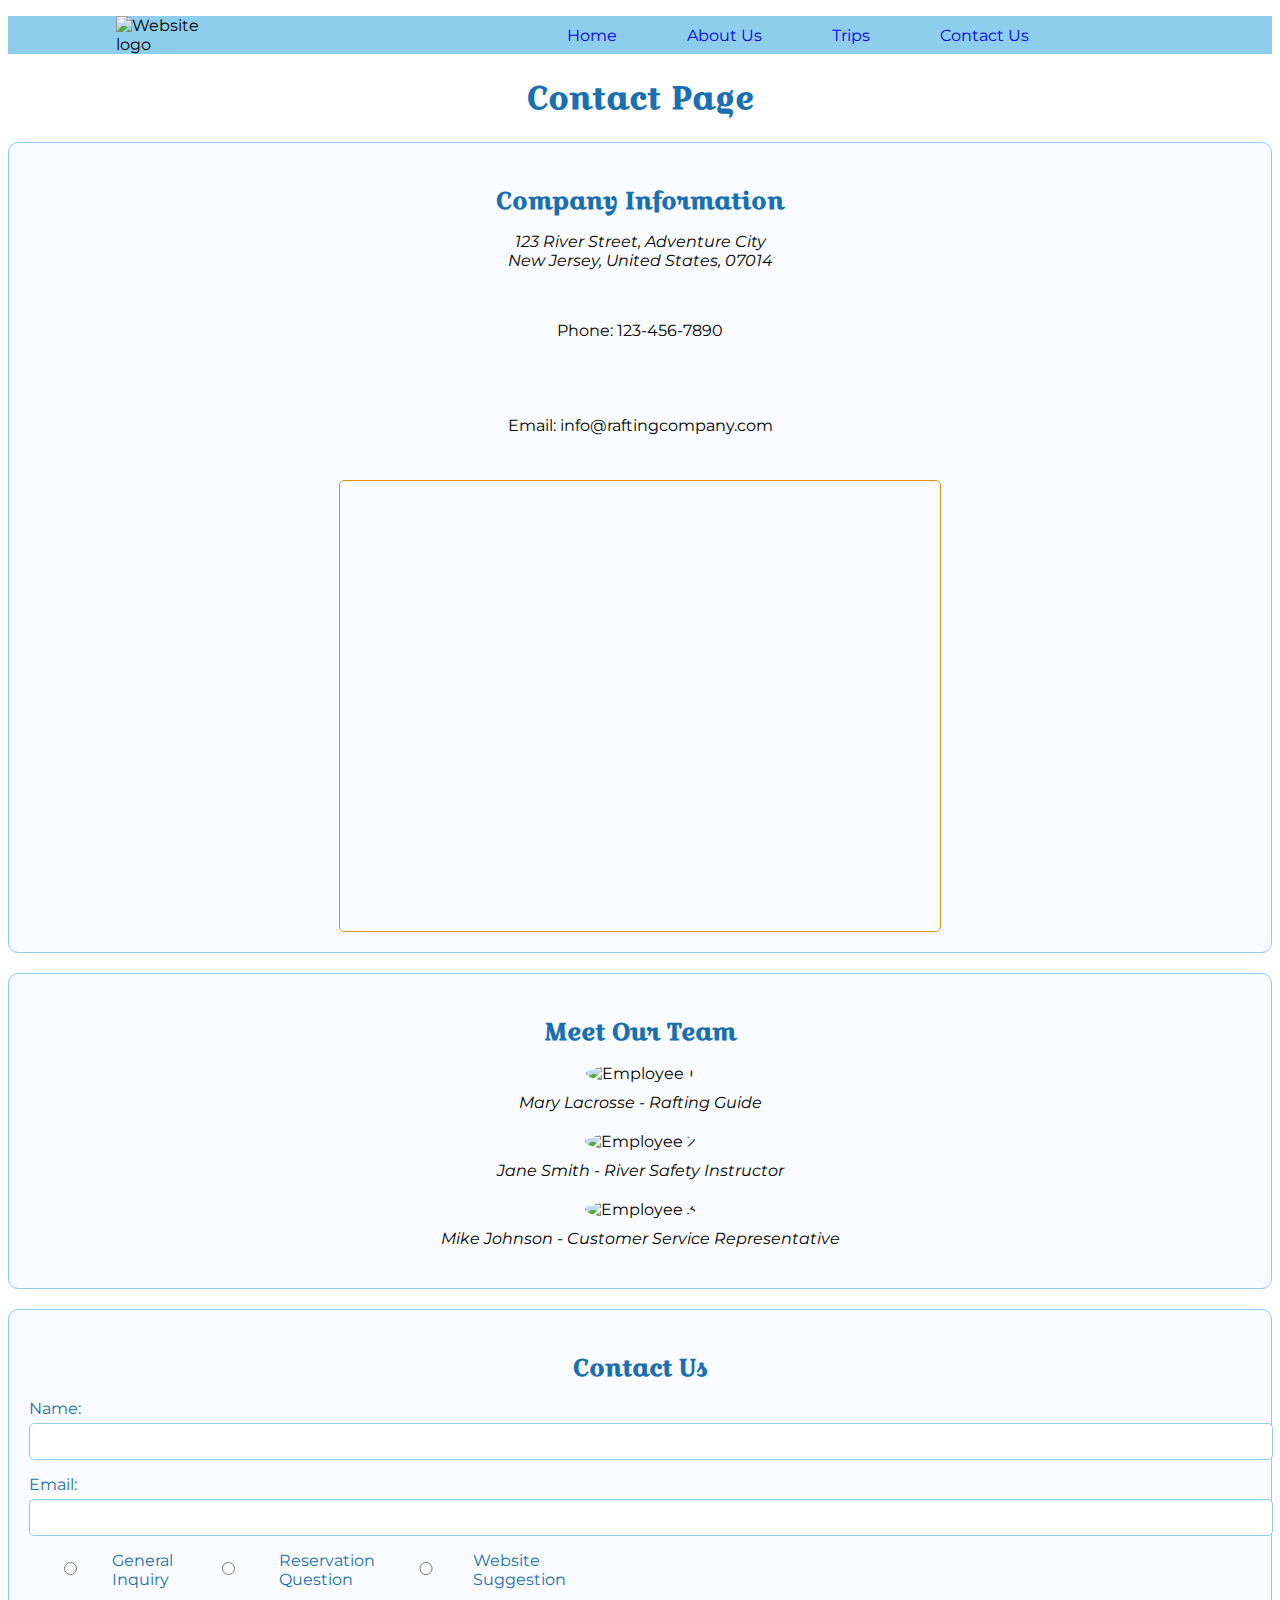
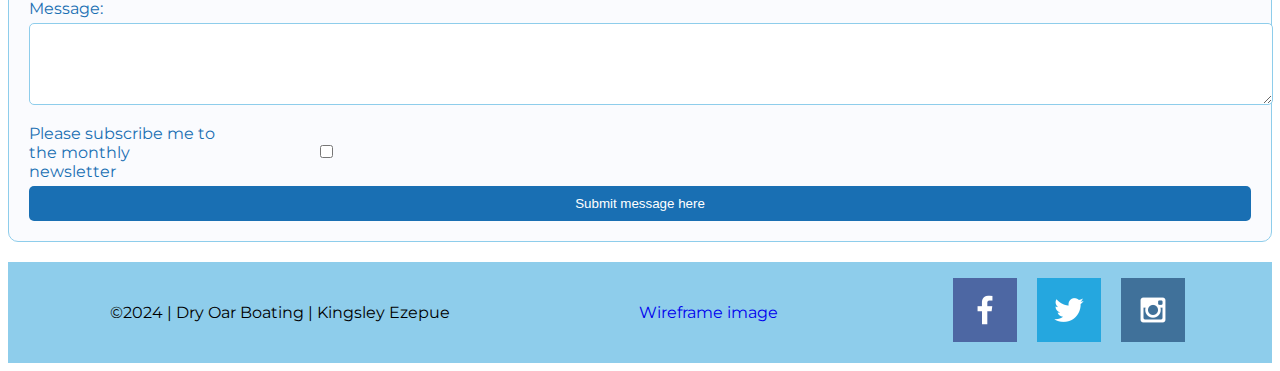
==== wwr/contact.html @ 1eddde59 "updated contact page and rafting .css" ====
<!DOCTYPE html>
<html lang="en-US">
<head>
    <meta charset="UTF-8">
    <meta name="viewport" content="width=device-width, initial-scale=1.0">
    <title> Dry Oar Boating | Contact Us</title>
    <meta name="description" content="This is a Contact us page which includes contact information and a contact form which the user can submit to ask questions about the company and its services.">
    <meta name="author" content="Kingsley Ezepue">
    <link rel="stylesheet" href="styles/rafting.css">
</head>
<body>
    <header>
        <img src="images/logo.png" alt="Website logo">
        <nav>
            <a href="index.html">Home</a>
            <a href="about.html">About Us</a>
            <a href="trips.html">Trips</a>
            <a href="contact.html">Contact Us</a>
        </nav>
    </header>
    <main>
        <h1 class="header">Contact Page</h1>
        <section class="company-info">
            <h2>Company Information</h2>
            <address>
                123 River Street, Adventure City<br>
                New Jersey, United States, 07014
            </address>
            <p>Phone: 123-456-7890</p>
            <p>Email: info@raftingcompany.com</p>
            <iframe src="https://www.google.com/maps/embed?pb=!1m18!1m12!1m3!1d392812.14166475605!2d-75.12456845651958!3d39.72066918646602!2m3!1f0!2f0!3f0!3m2!1i1024!2i768!4f13.1!3m3!1m2!1s0x89c0fb959e00409f%3A0x2cd27b07f83f6d8d!2sNew%20Jersey%2C%20USA!5e0!3m2!1sen!2sng!4v1713071629778!5m2!1sen!2sng" width="600" height="450" allowfullscreen="" loading="lazy" referrerpolicy="no-referrer-when-downgrade"></iframe>
        </section>

        <section class="employee-profiles">
            <h2>Meet Our Team</h2>
            <figure>
                <img src="images/employee1.jpg" alt="Employee 1">
                <figcaption>Mary Lacrosse - Rafting Guide</figcaption>
            </figure>
            <figure>
                <img src="images/employee2.jpg" alt="Employee 2">
                <figcaption>Jane Smith - River Safety Instructor</figcaption>
            </figure>
            <figure>
                <img src="images/employee3.jpg" alt="Employee 3">
                <figcaption>Mike Johnson - Customer Service Representative</figcaption>
            </figure>
        </section>

        <section class="contact-form">
            <h2>Contact Us</h2>
            <form action="#" method="POST">
                <label for="name">Name:</label>
                <input type="text" id="name" name="name" required>
                
                <label for="email">Email:</label>
                <input type="email" id="email" name="email" required>

                <div class="radio-options">
                    <label for="inquiry"><input type="radio" id="inquiry" name="purpose" value="inquiry">General Inquiry</label>
                    <label for="reservation"><input type="radio" id="reservation" name="purpose" value="reservation">Reservation Question</label>
                    <label for="suggestion"><input type="radio" id="suggestion" name="purpose" value="suggestion">Website Suggestion</label>
                </div>

                <label for="message">Message:</label>
                <textarea id="message" name="message" rows="4" required></textarea>

                <label class="subscribe-label">
                    Please subscribe me to the monthly newsletter
                    <input type="checkbox" name="subscribe" value="yes">
                  </label>

                <button type="submit">Submit message here</button>
            </form>
        </section>
    </main>
    <footer>
        <p>©2024 | Dry Oar Boating | Kingsley Ezepue</p>
        <a href="https://wireframe.cc/xjEfp4">Wireframe image</a>
        <nav class="sociallinks">
            <a href="https://facebook.com" target="_blank">
                <img src="images/facebook.png" alt="fb icon">
            </a>
            <a href="https://twitter.com" target="_blank">
                <img src="images/twitter.png" alt="twitter icon">
            </a>
            <a href="https://instagram.com" target="_blank">
                <img src="images/instagram.png" alt="instagram icon">
            </a>
        </nav>
    </footer>
</body>
</html>
---- wwr/styles/rafting.css ----
@import url('https://fonts.googleapis.com/css2?family=Croissant+One&family=Montserrat&display=swap');

body{
    font-family: var(--paragraph-font);
} 
:root {
    --primary-color: #196fb3;
    --secondary-color: #fafbfe;
    --accent1-color: #8ecdeb;
    --accent2-color: #e09416;
  
    --heading-font: "Croissant One", serif;
    --paragraph-font: "Montserrat", Helvetica, sans-serif;
  
    --nav-background-color: #8ecdeb;
    --nav-link-color: #396E94;
    --nav-hover-link-color: white;
    --nav-hover-background-color: #196fb3;
  }
  h1, h2, h3, h4, h5, h6 {
    font-family: var(--heading-font);
    color: var(--primary-color);
  }
  p{
    padding: 25px;
  }
  .hero {
    position: relative;
  }
  .hero img {
    display: block;
    width: 100%;
    height: auto;
  }
  .hero h1 {
    position: absolute;
    top: 20px;
    left: 0;
    width: 100%;
    background-color: antiquewhite;
    text-align: center;
    opacity: 80%;
  }
  .hero article {
    position: absolute;
    top: 400px;
    left: 120px;
    background-color: antiquewhite;
    opacity: 80%;
    width: 80%;
    
  }
  .hero article img {
    float: right;
    max-width: fit-content;
  }
  header{
    display:grid;
    grid-template-columns: 1fr 3fr;
    align-items: center;
    margin: 1rem auto;
    background-color: var(--nav-background-color);
  }
  nav{
    display: flex;
    justify-content: center;
    align-items: center;
  }
  nav a{
    text-decoration: none;
    padding: 5px 35px;
  }
  nav a:hover{
    background-color: var(--nav-hover-background-color);
    color: var(--nav-hover-link-color);
  }
  header img{
    max-width:100px;
    justify-self: center;
    align-self: center;
  }
  .history{
    display: grid;
    grid-template-columns: repeat(3, 1fr);
  }
  .first{
    grid-column: 1/2;
    padding: 0;
  }
  .history h2{
    grid-column: 1/-1;
    text-align: center;
  }
  .history img{
    grid-column: 2/3;
    padding-top: 20px;
    margin: 0 auto;
  }
  .second{
    grid-column: 3/4;
    padding: 0;
  }
  .adventure{
    display: grid;
    grid-template-columns: repeat(5, 1fr);
  }
  .adventure img{
    max-width: 100%;
  }
  .adventure h2{
    grid-column: 1/-1;
    text-align: center;

  }
  figcaption{
    text-align: center;
  }
  footer {
    background-color: var(--nav-background-color);
    display: flex;
    justify-content: space-around;
    align-items: center;
  }
  footer a{
    margin: 0;
    padding: 10px;
    text-decoration: none;
  }


  /* Additions for the Contact Us page */

.company-info,
.employee-profiles,
.contact-form {
  margin: 20px auto;
  padding: 20px;
  background-color: var(--secondary-color);
  border: 1px solid var(--accent1-color);
  border-radius: 10px;
}

.company-info {
  display: flex;
  flex-direction: column;
  align-items: center;
  text-align: center;
}

.company-info h2,
.employee-profiles h2,
.contact-form h2 {
  margin-bottom: 15px;
  color: var(--primary-color);
  text-align: center;
}
.header {
  text-align: center;
}
.company-info address,
.company-info p {
  margin-bottom: 10px;
}

.company-info iframe {
  margin-top: 10px;
  border: 1px solid var(--accent2-color);
  border-radius: 5px;
}

.employee-profiles figure {
  margin-bottom: 20px;
  text-align: center;
}

.employee-profiles img {
  width: 100px;
  height: 100px;
  border-radius: 50%;
  margin-bottom: 10px;
}

.employee-profiles figcaption {
  font-style: italic;
}

.contact-form label {
  display: block;
  margin-bottom: 5px;
  color: var(--primary-color);
}

.contact-form input,
.contact-form textarea,
.contact-form select {
  width: 100%;
  padding: 10px;
  margin-bottom: 15px;
  border: 1px solid var(--accent1-color);
  border-radius: 5px;
}

.contact-form textarea {
  resize: vertical;
}

.radio-options label {
  display: block;
  margin-bottom: 10px;
}

.contact-form button {
  display: block;
  width: 100%;
  padding: 10px;
  background-color: var(--primary-color);
  color: white;
  border: none;
  border-radius: 5px;
  cursor: pointer;
  transition: background-color 0.3s ease;
}

.contact-form button:hover {
  background-color: darkgreen;
}
.radio-options input[type="radio"],
.contact-form input[type="checkbox"] {
  vertical-align: middle;
  margin-right: 5px;
  margin-bottom: 5px; 
}

.radio-options label,
.contact-form label {
  display: inline-flex;
  align-items: center;
}

.subscribe-label input[type="checkbox"] {
  margin-right: 5px; 
}
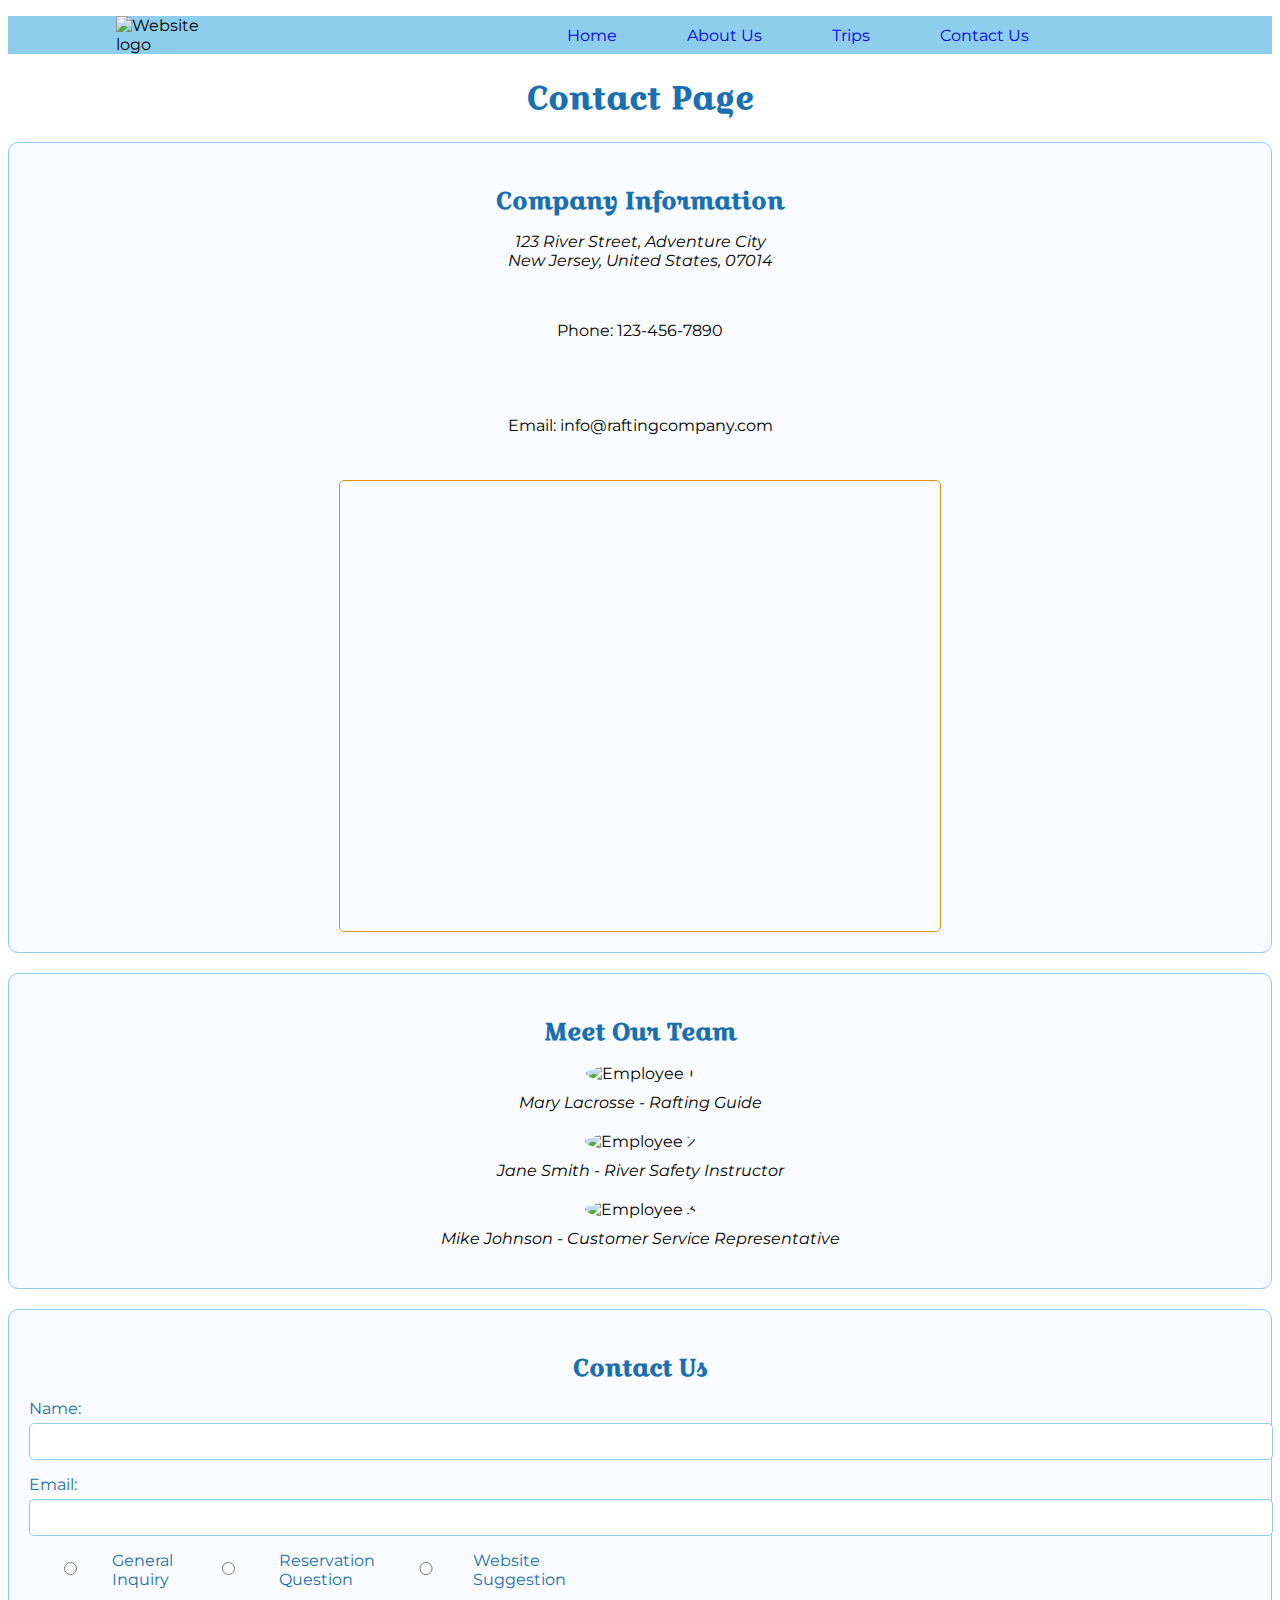
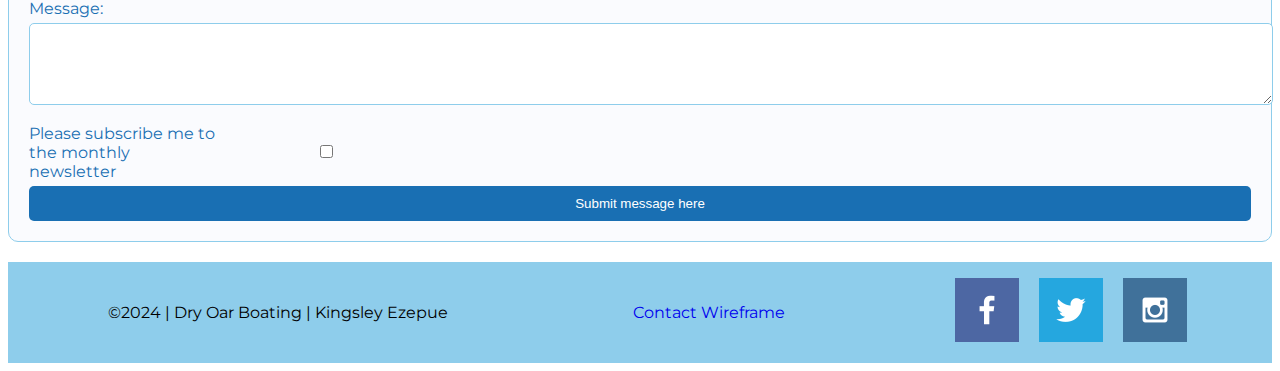
==== commit 5ebfebeb: "created trips page and updated rafting css" ====
--- a/wwr/contact.html
+++ b/wwr/contact.html
@@ -76,7 +76,7 @@
     </main>
     <footer>
         <p>©2024 | Dry Oar Boating | Kingsley Ezepue</p>
-        <a href="https://wireframe.cc/xjEfp4">Wireframe image</a>
+        <a href="https://wireframe.cc/xjEfp4">Contact Wireframe</a>
         <nav class="sociallinks">
             <a href="https://facebook.com" target="_blank">
                 <img src="images/facebook.png" alt="fb icon">
--- a/wwr/styles/rafting.css
+++ b/wwr/styles/rafting.css
@@ -240,3 +240,96 @@
 .subscribe-label input[type="checkbox"] {
   margin-right: 5px; 
 }
+
+/* Additions for the Trips page */
+
+.trips-main {
+  display: grid;
+  grid-template-columns: repeat(3, 1fr);
+  grid-gap: 20px;
+  padding: 20px;
+}
+
+.cta {
+  background-color: #f9f9f9;
+  padding: 20px;
+  border-radius: 10px;
+  text-align: center;
+  grid-column: 1/-1;
+  grid-row: 1/2;
+}
+
+.cta h2 {
+  margin-bottom: 10px;
+}
+
+.cta p {
+  margin-bottom: 20px;
+}
+
+.cta-button {
+  display: inline-block;
+  padding: 10px 20px;
+  background-color: #196fb3;
+  color: #fff;
+  text-decoration: none;
+  border-radius: 5px;
+  transition: background-color 0.3s ease;
+}
+
+.cta-button:hover {
+  background-color: #0e4c7c;
+}
+
+.trip-description {
+  background-color: #f9f9f9;
+  border-radius: 10px;
+  overflow: hidden;
+}
+
+.trip-info {
+  padding: 20px;
+}
+
+.trip-info h2 {
+  margin-bottom: 10px;
+}
+
+.trip-info p {
+  margin-bottom: 15px;
+}
+
+.trip-info img {
+  max-width: 100%;
+  border-radius: 5px;
+}
+
+.trip-table {
+  background-color: #f9f9f9;
+  border-radius: 10px;
+  padding: 20px;
+  overflow: hidden;
+  grid-column: 1/-1;
+}
+.trip-table h2 {
+  text-align: center;
+}
+.trip-table table {
+  width: 100%;
+  border-collapse: collapse;
+}
+
+.trip-table th, .trip-table td {
+  padding: 10px;
+  border-bottom: 1px solid #ddd;
+}
+
+.trip-table th {
+  background-color: #196fb3;
+  color: #fff;
+  text-align:justify;
+}
+
+.trip-table tbody tr:nth-child(even) {
+  background-color: #f2f2f2;
+}
